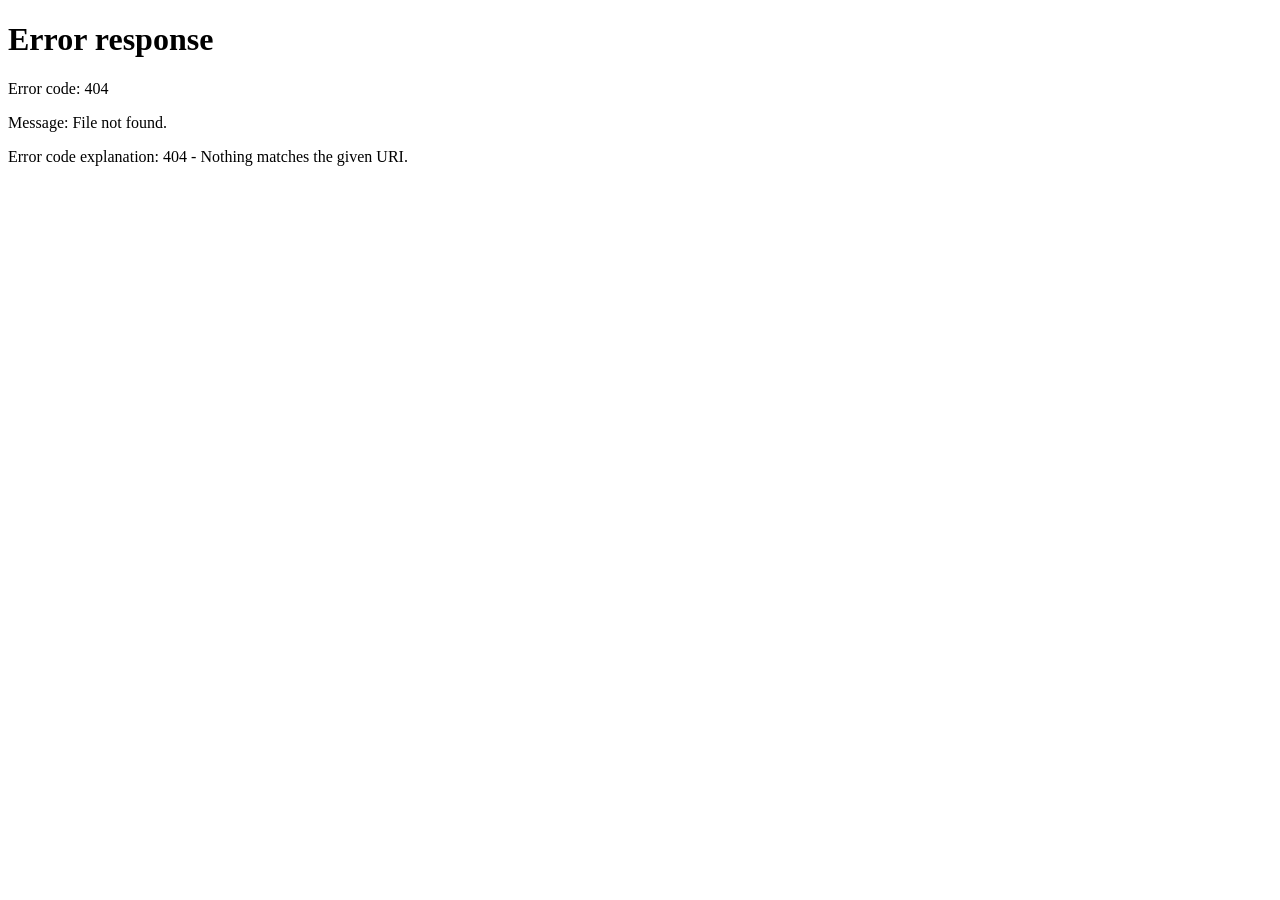
==== WEB_ADMIN/templates/drivers.html @ 43bb2bbd "Initial commit for production" ====
<!DOCTYPE html>
<html lang="uz">
<head>
    <meta charset="UTF-8">
    <meta name="viewport" content="width=device-width, initial-scale=1.0">
    <title>Taxi Bot - Haydovchilar</title>
    <link href="https://fonts.googleapis.com/css2?family=Inter:wght@400;500;600;700&display=swap" rel="stylesheet">
    <link rel="stylesheet" href="/static/styles.css">
</head>
<body>

    <!-- Sidebar -->
    <aside class="sidebar">
        <a href="/" class="logo">
            🚕 Taxi<span>Panel</span>
        </a>
        <nav class="nav-links">
            <a href="/" class="nav-link">📊 Asosiy Dashboard</a>
            <a href="/drivers" class="nav-link active">🚗 Haydovchilar</a>
        </nav>
    </aside>

    <!-- Main Content -->
    <main class="main-content">
        <header class="header">
            <h1>Haydovchilarni Boshqarish</h1>
            <p>Yangi haydovchilarni tasdiqlash yoki bazadagilarni tekshirish.</p>
        </header>

        <div class="card">
            <h2>Barcha haydovchilar ro'yxati</h2>
            
            <table>
                <thead>
                    <tr>
                        <th>Ism Familya</th>
                        <th>Telefon</th>
                        <th>Mashina</th>
                        <th>Raqam</th>
                        <th>Holati</th>
                        <th>Sayohatlar</th>
                        <th>Harakatlar</th>
                    </tr>
                </thead>
                <tbody id="drivers-table-body">
                    <!-- JavaScript orqali to'ldiriladi -->
                    <tr>
                        <td colspan="7" style="text-align:center;">Yuklanmoqda...</td>
                    </tr>
                </tbody>
            </table>
        </div>
    </main>

    <script>
        async function fetchWithAuth(url, options = {}) {
            const token = localStorage.getItem('access_token');
            if (!token) {
                window.location.href = '/login/';
                return null;
            }
            if (!options.headers) options.headers = {};
            options.headers['Authorization'] = `Bearer ${token}`;
            let res = await fetch(url, options);
            if (res.status === 401) {
                const refreshToken = localStorage.getItem('refresh_token');
                if (refreshToken) {
                    const refreshRes = await fetch('/api/token/refresh/', {
                        method: 'POST',
                        headers: {'Content-Type': 'application/json'},
                        body: JSON.stringify({refresh: refreshToken})
                    });
                    
                    if (refreshRes.ok) {
                        const data = await refreshRes.json();
                        localStorage.setItem('access_token', data.access);
                        options.headers['Authorization'] = `Bearer ${data.access}`;
                        res = await fetch(url, options);
                        return res;
                    }
                }
                
                localStorage.removeItem('access_token');
                localStorage.removeItem('refresh_token');
                window.location.href = '/login/';
                return null;
            } else if (res.status === 403) {
                localStorage.removeItem('access_token');
                localStorage.removeItem('refresh_token');
                window.location.href = '/login/';
                return null;
            }
            return res;
        }

        async function fetchDrivers() {
            try {
                const res = await fetchWithAuth('/api/drivers/');
                if (!res) return;
                const drivers = await res.json();
                
                const tbody = document.getElementById('drivers-table-body');
                tbody.innerHTML = '';
                
                if(drivers.length === 0) {
                    tbody.innerHTML = '<tr><td colspan="7" style="text-align:center;">Haydovchilar topilmadi</td></tr>';
                    return;
                }

                drivers.forEach(driver => {
                    const statusBadge = driver.is_approved 
                        ? '<span class="badge approved">Tasdiqlangan</span>' 
                        : '<span class="badge pending">Kutilmoqda</span>';
                    
                    const actions = !driver.is_approved ? `
                        <div class="actions">
                            <button class="btn btn-approve" onclick="approveDriver(${driver.telegram_id})">Tasdiqlash</button>
                            <button class="btn btn-reject" onclick="rejectDriver(${driver.telegram_id})">Rad etish</button>
                        </div>
                    ` : `
                        <div class="actions">
                            <button class="btn btn-reject" onclick="rejectDriver(${driver.telegram_id})">O'chirish</button>
                        </div>
                    `;

                    tbody.innerHTML += `
                        <tr>
                            <td>${driver.full_name}</td>
                            <td>${driver.phone}</td>
                            <td>${driver.car_model}</td>
                            <td><strong>${driver.car_number}</strong></td>
                            <td>${statusBadge}</td>
                            <td>${driver.total_rides} marta</td>
                            <td>${actions}</td>
                        </tr>
                    `;
                });
            } catch (error) {
                console.error("Xato:", error);
            }
        }

        async function approveDriver(id) {
            if(!confirm("Haqiqatan ham ushbu haydovchini tasdiqlaysizmi?")) return;
            await fetchWithAuth(`/api/drivers/${id}/approve/`, {method: 'POST'});
            fetchDrivers();
        }

        async function rejectDriver(id) {
            if(!confirm("Haqiqatan ham ushbu haydovchini o'chirasizmi?")) return;
            await fetchWithAuth(`/api/drivers/${id}/reject/`, {method: 'POST'});
            fetchDrivers();
        }

        window.onload = fetchDrivers;
    </script>
</body>
</html>
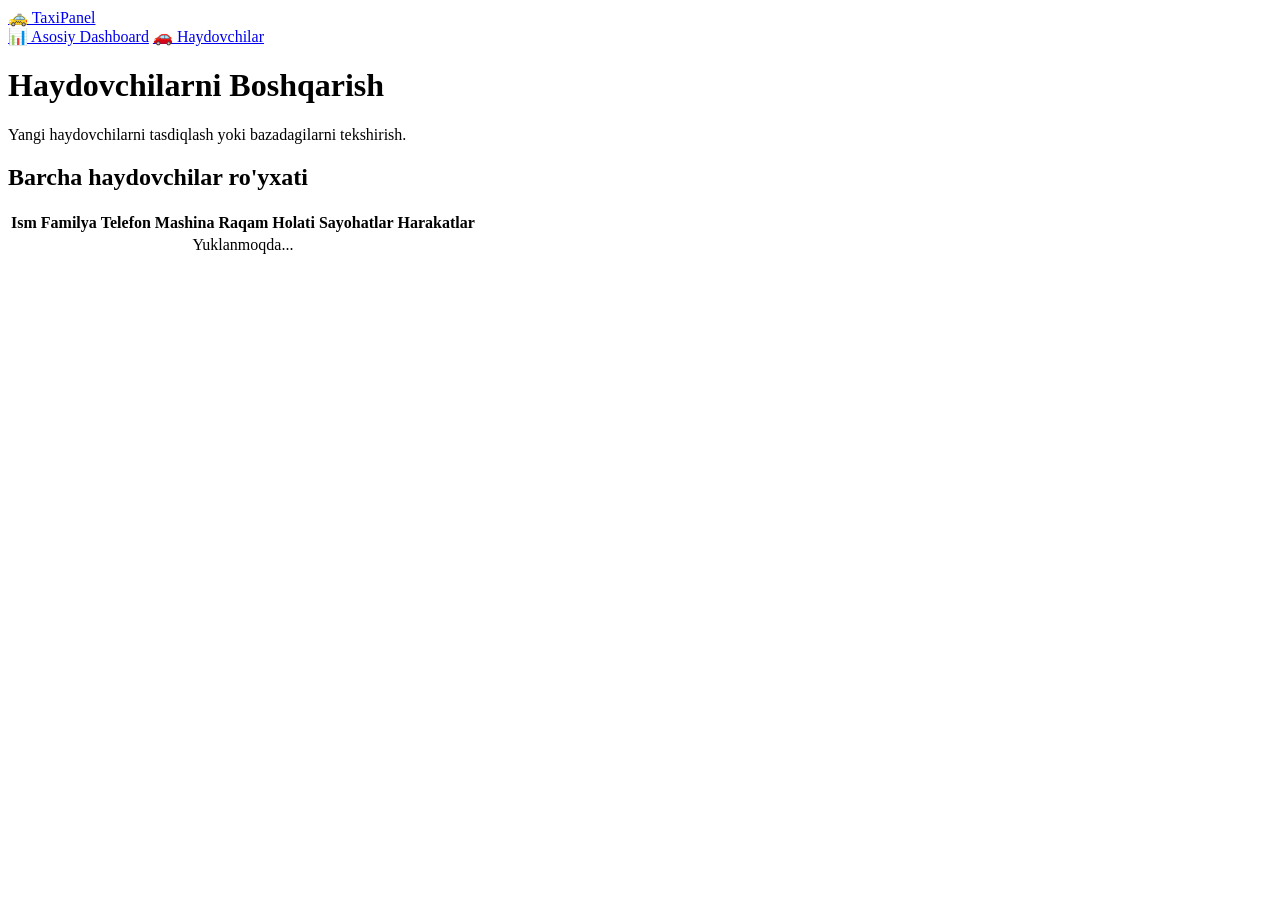
==== commit 789a99e0: "feat: barcha muammolar tuzatildi, productionga tayyor" ====
--- a/WEB_ADMIN/templates/drivers.html
+++ b/WEB_ADMIN/templates/drivers.html
@@ -52,46 +52,8 @@
         </div>
     </main>
 
+    <script src="/static/app.js"></script>
     <script>
-        async function fetchWithAuth(url, options = {}) {
-            const token = localStorage.getItem('access_token');
-            if (!token) {
-                window.location.href = '/login/';
-                return null;
-            }
-            if (!options.headers) options.headers = {};
-            options.headers['Authorization'] = `Bearer ${token}`;
-            let res = await fetch(url, options);
-            if (res.status === 401) {
-                const refreshToken = localStorage.getItem('refresh_token');
-                if (refreshToken) {
-                    const refreshRes = await fetch('/api/token/refresh/', {
-                        method: 'POST',
-                        headers: {'Content-Type': 'application/json'},
-                        body: JSON.stringify({refresh: refreshToken})
-                    });
-                    
-                    if (refreshRes.ok) {
-                        const data = await refreshRes.json();
-                        localStorage.setItem('access_token', data.access);
-                        options.headers['Authorization'] = `Bearer ${data.access}`;
-                        res = await fetch(url, options);
-                        return res;
-                    }
-                }
-                
-                localStorage.removeItem('access_token');
-                localStorage.removeItem('refresh_token');
-                window.location.href = '/login/';
-                return null;
-            } else if (res.status === 403) {
-                localStorage.removeItem('access_token');
-                localStorage.removeItem('refresh_token');
-                window.location.href = '/login/';
-                return null;
-            }
-            return res;
-        }
 
         async function fetchDrivers() {
             try {
@@ -152,7 +114,7 @@
             fetchDrivers();
         }
 
-        window.onload = fetchDrivers;
+        document.addEventListener("DOMContentLoaded", fetchDrivers);
     </script>
 </body>
 </html>
